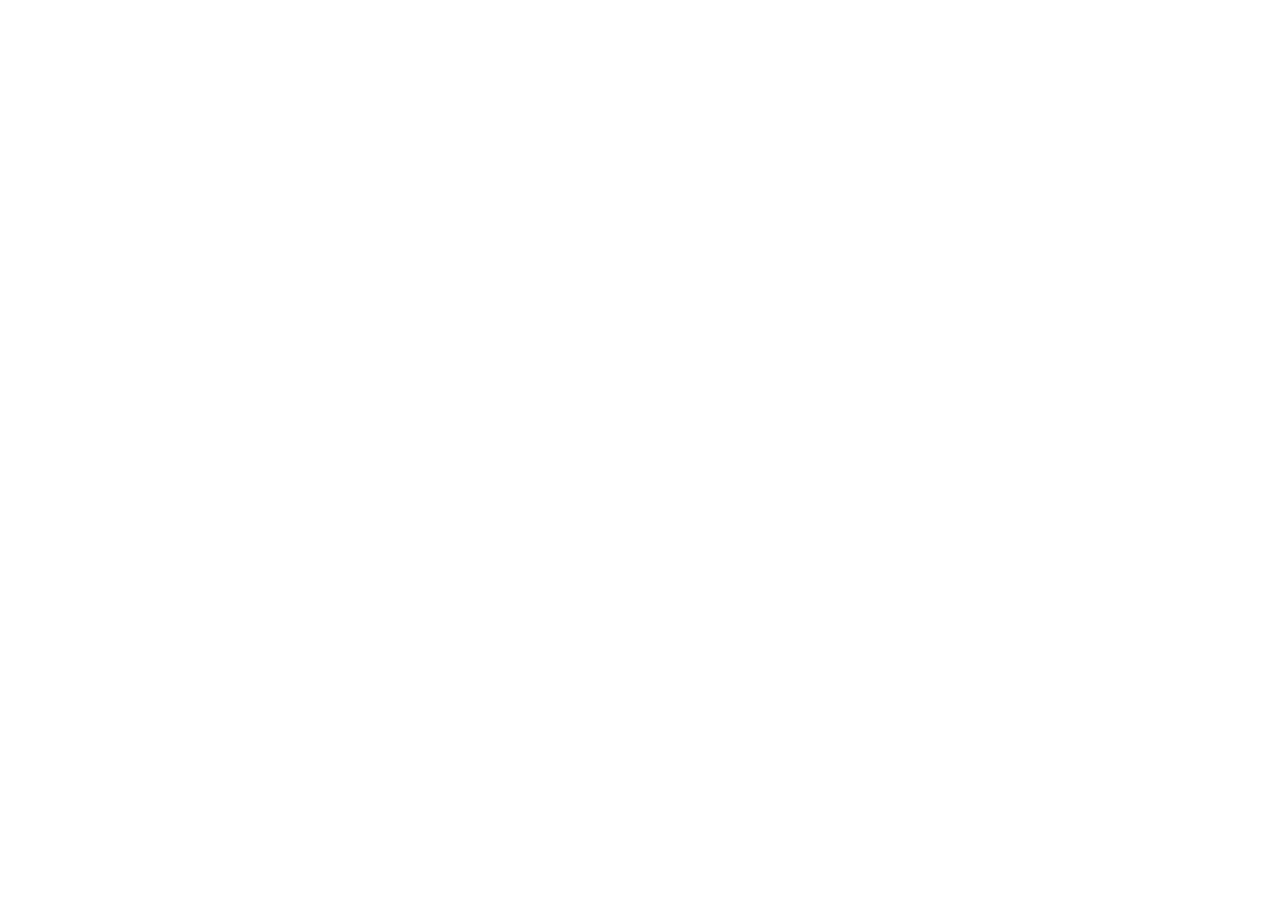
==== server/static/index.html @ 85f46bba "Initial commit: Claude Code mobile remote Bridges Claude Code sessions running in VS Code to a phone" ====
<!doctype html>
<html>
<head>
<meta charset="utf-8">
<meta name="viewport" content="width=device-width, initial-scale=1, viewport-fit=cover">
<title>Claude Remote</title>
<!-- Order matters: vars before the stylesheet that consumes them, both
     before our own overrides. See the comment at the top of style.css. -->
<link rel="stylesheet" href="/static/vscode-vars.css">
<link rel="stylesheet" href="/static/claude-webview.css">
<link rel="stylesheet" href="/static/style.css">
</head>
<body>
<div id="session-list"></div>
<div id="session-detail" style="display:none">
  <button id="back-btn">&larr; Back</button>
  <span id="status"></span>
  <div id="transcript"></div>
  <form id="send-form">
    <textarea id="prompt-input" rows="1" placeholder="Message" autocomplete="off"></textarea>
    <button type="submit">Send</button>
  </form>
</div>
<script src="/static/app.js"></script>
</body>
</html>
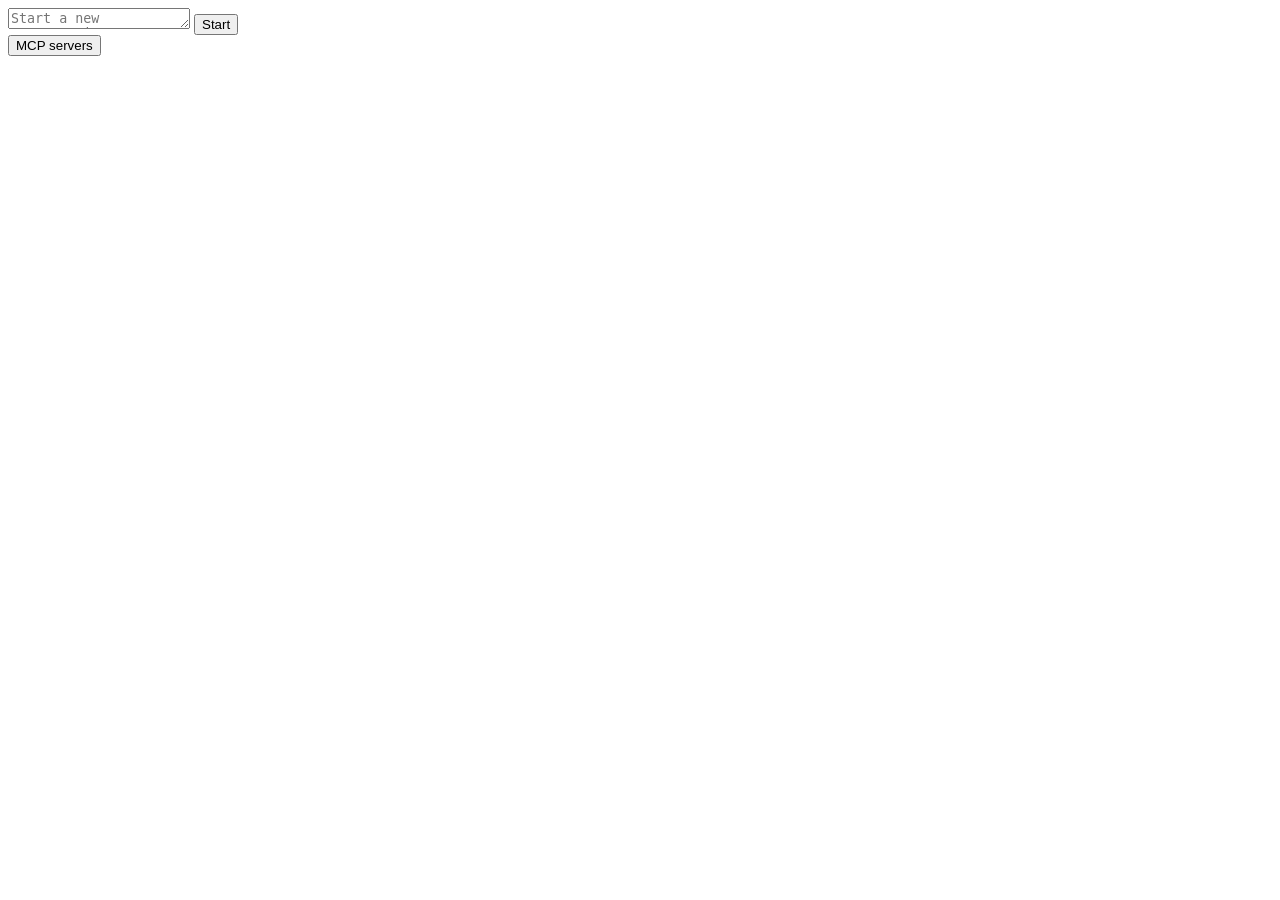
==== commit 82608ea6: "feat: start a session and reconnect an MCP server from the phone Two actions on the session list: a " ====
--- a/server/static/index.html
+++ b/server/static/index.html
@@ -11,7 +11,20 @@
 <link rel="stylesheet" href="/static/style.css">
 </head>
 <body>
-<div id="session-list"></div>
+<div id="session-list">
+  <div id="list-actions">
+    <form id="new-session-form">
+      <textarea id="new-session-input" rows="1" placeholder="Start a new conversation" autocomplete="off"></textarea>
+      <button type="submit">Start</button>
+    </form>
+    <div id="new-session-status"></div>
+    <div id="mcp-section">
+      <button id="mcp-refresh" type="button">MCP servers</button>
+      <div id="mcp-list"></div>
+    </div>
+  </div>
+  <div id="session-rows"></div>
+</div>
 <div id="session-detail" style="display:none">
   <button id="back-btn">&larr; Back</button>
   <span id="status"></span>
